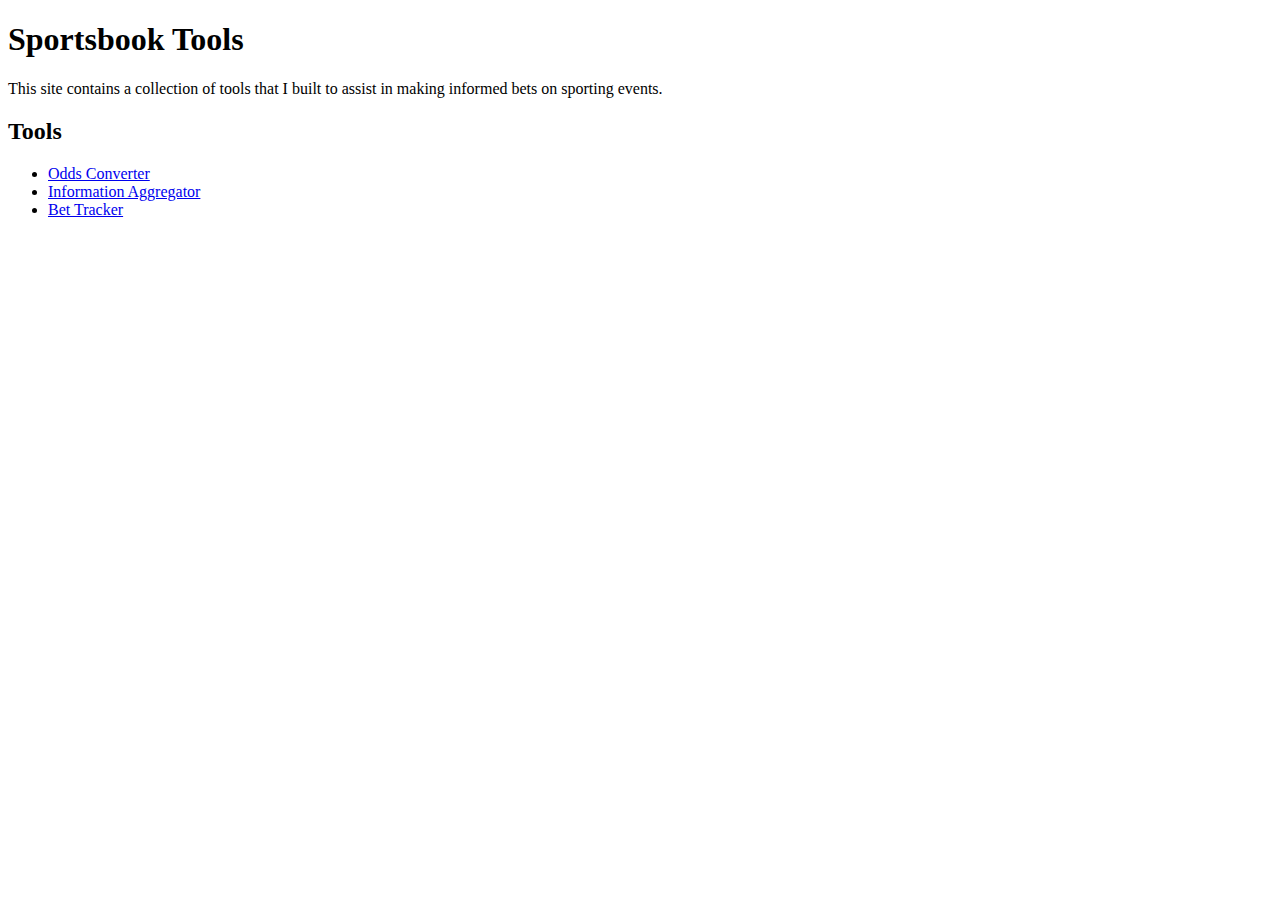
==== index.html @ 43ebf25c "Initial commit." ====
<!DOCTYPE html>
<html lang="en" dir="ltr">
  <head>
    <meta charset="utf-8">
    <title>Sportsbook Tools</title>
    <link rel="stylesheet" href="./css/styles.css">
  </head>
  <body>
    <h1>Sportsbook Tools</h1>
    <p>
      This site contains a collection of tools that I built to assist in making informed bets on sporting events.
    </p>
    <h2>Tools</h2>
    <ul>
      <li><a href="./odds-converter.html">Odds Converter</a></li>
      <li><a href="#">Information Aggregator</a></li>
      <li><a href="#">Bet Tracker</a></li>
    </ul>
  </body>
</html>
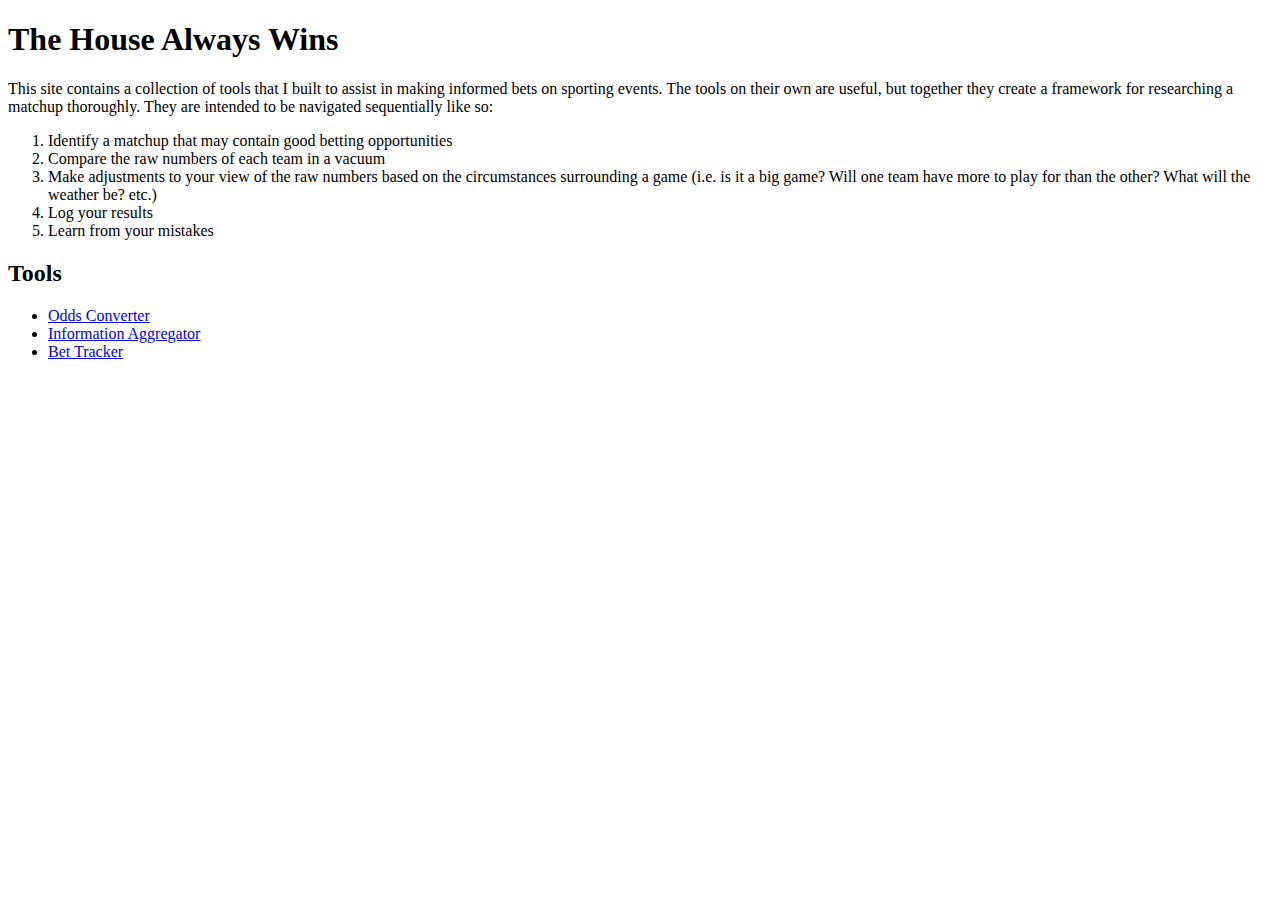
==== commit 4c017945: "Update README" ====
--- a/index.html
+++ b/index.html
@@ -3,12 +3,19 @@
   <head>
     <meta charset="utf-8">
     <title>Sportsbook Tools</title>
-    <link rel="stylesheet" href="./css/styles.css">
+    <!-- <link rel="stylesheet" href="./css/styles.css"> -->
   </head>
   <body>
-    <h1>Sportsbook Tools</h1>
+    <h1>The House Always Wins</h1>
     <p>
-      This site contains a collection of tools that I built to assist in making informed bets on sporting events.
+      This site contains a collection of tools that I built to assist in making informed bets on sporting events. The tools on their own are useful, but together they create a framework for researching a matchup thoroughly. They are intended to be navigated sequentially like so:
+      <ol>
+        <li>Identify a matchup that may contain good betting opportunities</li>
+        <li>Compare the raw numbers of each team in a vacuum</li>
+        <li>Make adjustments to your view of the raw numbers based on the circumstances surrounding a game (i.e. is it a big game? Will one team have more to play for than the other? What will the weather be? etc.)</li>
+        <li>Log your results</li>
+        <li>Learn from your mistakes</li>
+      </ol>
     </p>
     <h2>Tools</h2>
     <ul>
--- a/css/styles.css
+++ b/css/styles.css
@@ -0,0 +1,27 @@
+html {
+  font-family: Georgia;
+}
+
+body {
+  display: flex;
+  /* width: 100%; */
+  margin: 0 auto;
+}
+
+.box {
+  display: flex;
+  flex-direction: column;
+  width: 25%;
+  align-items: center;
+  border: 1px solid black;
+  padding: 2rem;
+}
+
+input {
+  padding: 2rem;
+}
+
+output {
+  padding: 2rem;
+  border: 1px solid black;
+}
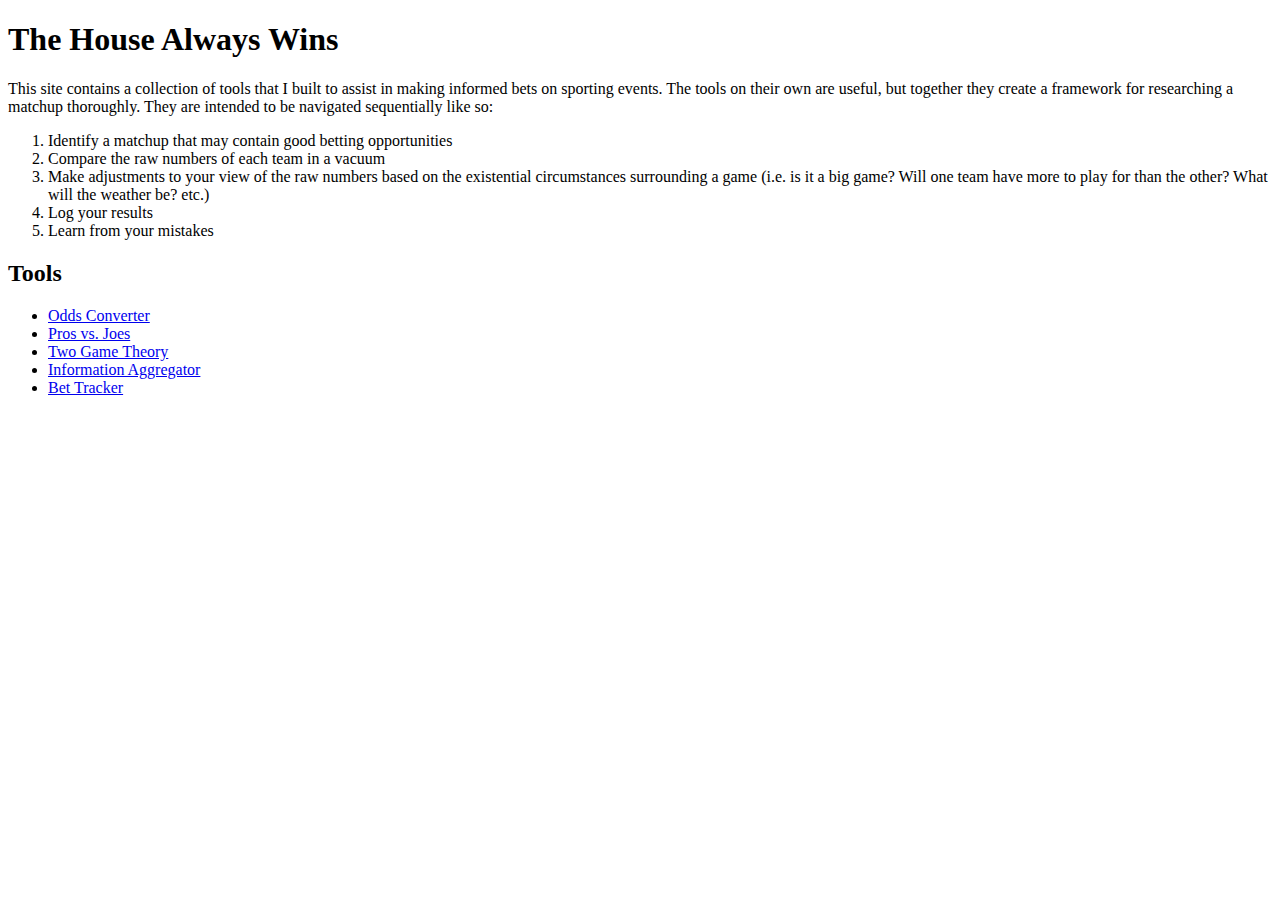
==== commit 17f60fc2: "Style sheet with approved layout, build table functionality" ====
--- a/index.html
+++ b/index.html
@@ -12,7 +12,7 @@
       <ol>
         <li>Identify a matchup that may contain good betting opportunities</li>
         <li>Compare the raw numbers of each team in a vacuum</li>
-        <li>Make adjustments to your view of the raw numbers based on the circumstances surrounding a game (i.e. is it a big game? Will one team have more to play for than the other? What will the weather be? etc.)</li>
+        <li>Make adjustments to your view of the raw numbers based on the existential circumstances surrounding a game (i.e. is it a big game? Will one team have more to play for than the other? What will the weather be? etc.)</li>
         <li>Log your results</li>
         <li>Learn from your mistakes</li>
       </ol>
@@ -20,6 +20,8 @@
     <h2>Tools</h2>
     <ul>
       <li><a href="./odds-converter.html">Odds Converter</a></li>
+      <li><a href="#">Pros vs. Joes</a></li>
+      <li><a href="#">Two Game Theory</a></li>
       <li><a href="#">Information Aggregator</a></li>
       <li><a href="#">Bet Tracker</a></li>
     </ul>
--- a/css/styles.css
+++ b/css/styles.css
@@ -1,27 +1,116 @@
 html {
-  font-family: Georgia;
+  font-family: sans-serif;
+  background-color: black;
 }
 
-body {
-  display: flex;
-  /* width: 100%; */
-  margin: 0 auto;
+h1 {
+  text-align: center;
+  color: white;
 }
 
-.box {
+h2 {
+  text-align: center;
+  margin: 0;
+}
+
+main {
   display: flex;
-  flex-direction: column;
-  width: 25%;
-  align-items: center;
-  border: 1px solid black;
+}
+
+.inputs {
+  width: 30%;
+  margin-left: auto;
   padding: 2rem;
+  background-color: #e8e8e8;
+  border-radius: 30px 0 0 30px;
+}
+
+.inputs > * {
+  display: block;
 }
 
 input {
-  padding: 2rem;
+  padding: 0.2rem;
+  font-size: 1.2rem;
+  width: 100%;
+  box-sizing: border-box;
+  text-align: center;
 }
 
-output {
-  padding: 2rem;
-  border: 1px solid black;
+select {
+  width: 100%;
+  padding: 0.2rem;
+  font-size: 1.2rem;
+  text-align: center;
 }
+
+label {
+  font-size: 1.2rem;
+  margin-top: 1rem;
+}
+
+#convert {
+  margin-top: 2rem;
+  background-color: #1b941f;
+  color: white;
+  border: none;
+  padding: 0.5rem;
+}
+
+#convert:hover {
+  cursor: pointer;
+  background-color: #0f5411;
+}
+
+.outputs {
+  width: 50%;
+  margin-right: auto;
+  max-height: 100%;
+}
+
+table {
+  width: 100%;
+}
+
+th {
+  width: 25%;
+  padding: 0.5rem;
+  background-color: #1b941f;
+  color: white;
+}
+
+td {
+  height: 2rem;
+  background-color: white;
+  text-align: center;
+}
+
+#export {
+  width: 40%;
+  margin: 1rem auto;
+  display: block;
+  background-color: #1b941f;
+  color: white;
+  border: none;
+  padding: 0.5rem;
+}
+
+#export:hover {
+  background-color: #0f5411;
+  cursor: pointer;
+}
+
+#reset {
+  width: 40%;
+  margin: 1rem auto;
+  display: block;
+  background-color: #1b941f;
+  color: white;
+  border: none;
+  padding: 0.5rem;
+}
+
+#reset:hover {
+  background-color: #0f5411;
+  cursor: pointer;
+}
